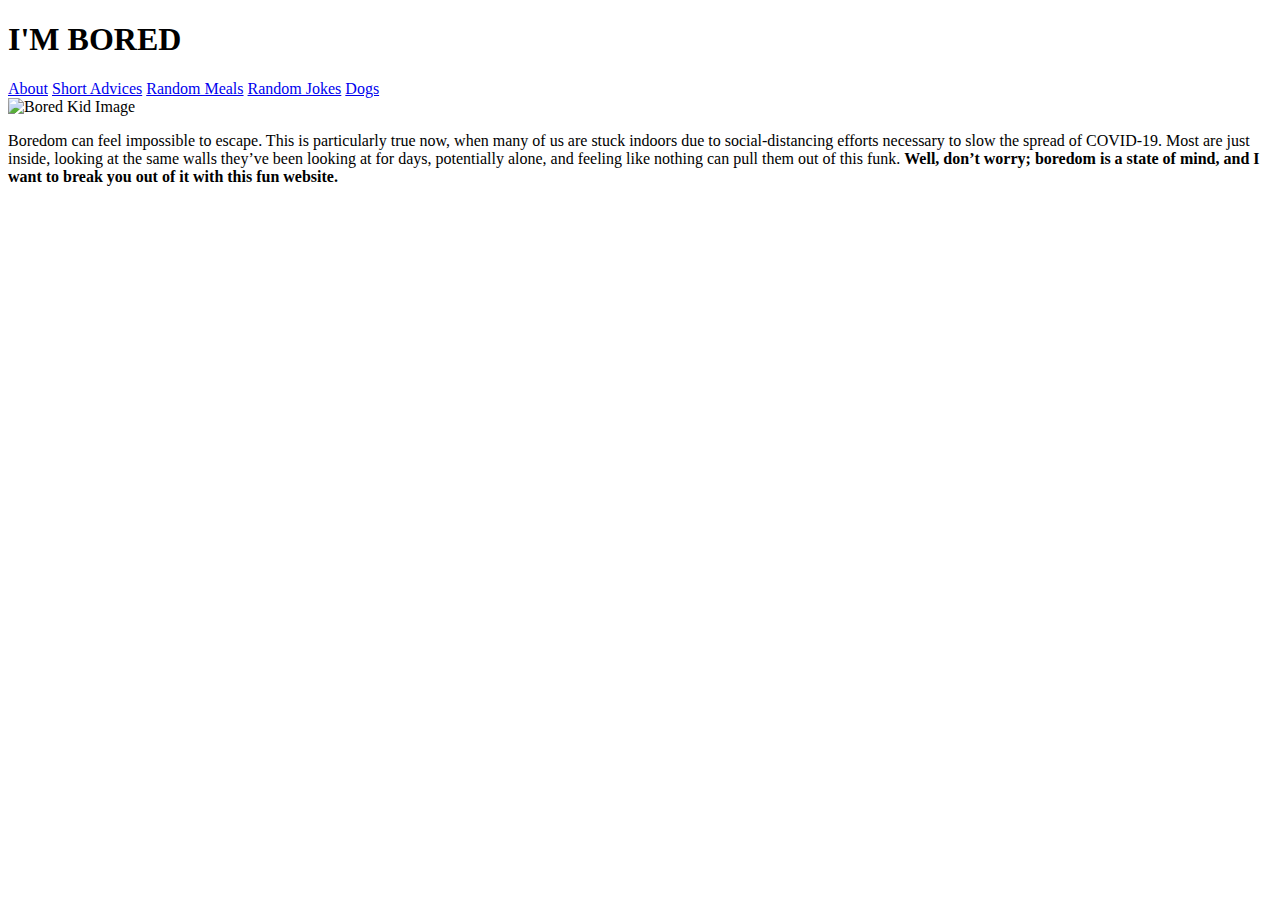
==== index.html @ f7e25149 "Add Advice Slip JSON API" ====
<!-- Advice generator -->
<!-- Meal API -->
<!-- Random Jokes -->
<!-- Dogs Api -->
<!DOCTYPE html>
<html lang="en">

<head>
    <meta charset="UTF-8">
    <meta http-equiv="X-UA-Compatible" content="IE=edge">
    <meta name="viewport" content="width=device-width, initial-scale=1.0">
    <link rel="stylesheet" href="./resources/css/style.css">
    <script type="text/javascript" src="./resources/script/index.js"></script>
    <title>I'm bored</title>
</head>

<body>
    <header>
        <h1>I'M BORED</h1>
        <nav>
            <a href="./Pages/about.html">About</a>
            <a href="./Pages/advice.html">Short Advices</a>
            <a href="#">Random Meals</a>
            <a href="#">Random Jokes</a>
            <a href="#"> Dogs</a>
        </nav>
    </header>
    <div class="image-section">
        <img src="./resources/images/bored.png" alt="Bored Kid Image" id="changedImage">
    </div>
    <div id="card">
        <span>
            <p>Boredom can feel impossible to escape. This is particularly true now, when many of us are stuck indoors
                due to social-distancing efforts necessary to slow the spread of COVID-19. Most are just inside, looking
                at the same
                walls
                they’ve been looking at for days, potentially alone, and feeling like nothing can pull them out of this
                funk. <strong>Well, don’t worry; boredom is a state of mind, and I want to break you out of it with this
                    fun
                    website. </strong>
            </p>
            <p>
            </p>
        </span>
    </div>
</body>

</html>
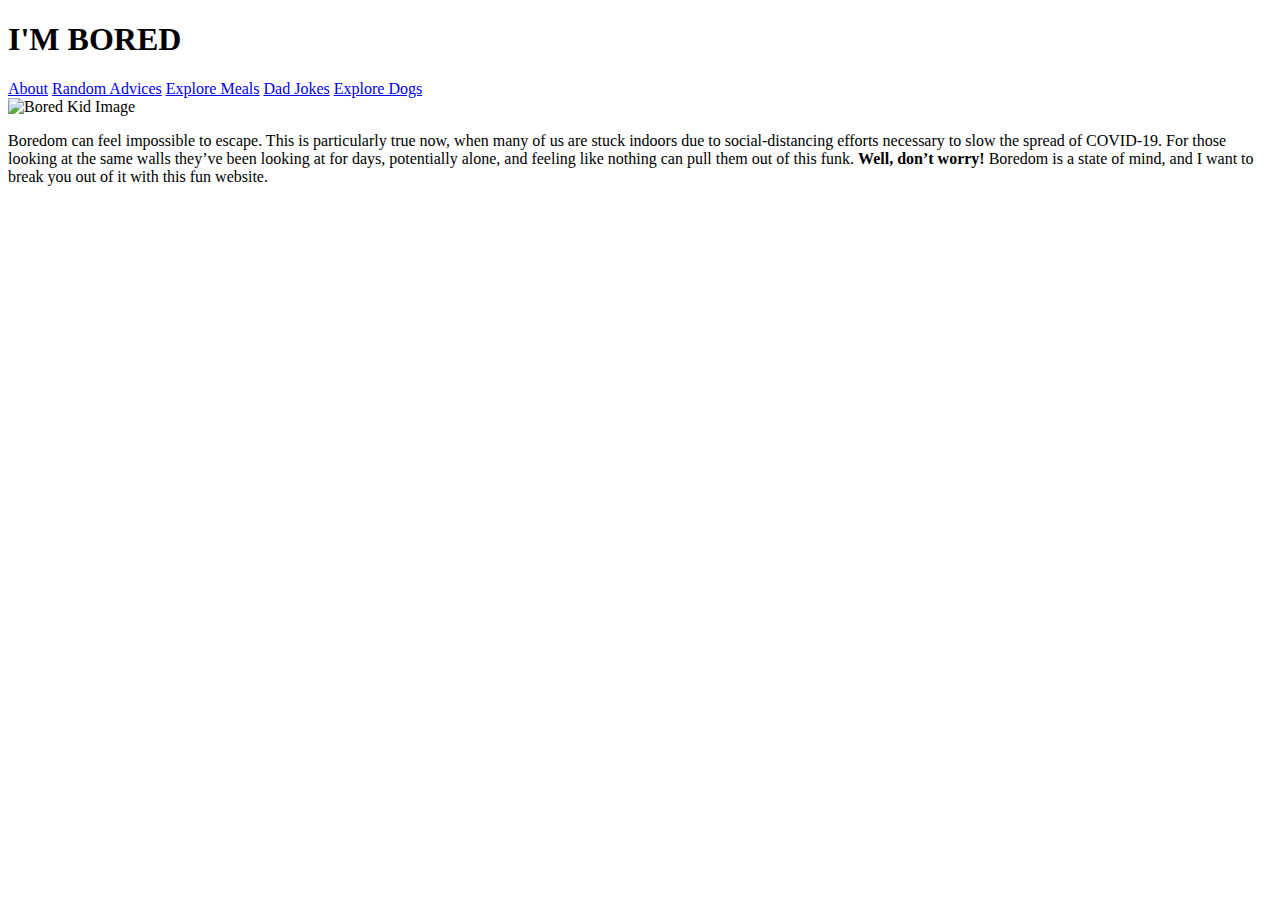
==== commit 1c364ef8: "Make some minor changes" ====
--- a/index.html
+++ b/index.html
@@ -19,10 +19,10 @@
         <h1>I'M BORED</h1>
         <nav>
             <a href="./Pages/about.html">About</a>
-            <a href="./Pages/advice.html">Short Advices</a>
-            <a href="#">Random Meals</a>
-            <a href="#">Random Jokes</a>
-            <a href="#"> Dogs</a>
+            <a href="./Pages/advice.html">Random Advices</a>
+            <a href="./Pages/meals.html">Explore Meals</a>
+            <a href="./Pages/jokes.html">Dad Jokes</a>
+            <a href="./Pages/dogs.html">Explore Dogs</a>
         </nav>
     </header>
     <div class="image-section">
@@ -31,13 +31,14 @@
     <div id="card">
         <span>
             <p>Boredom can feel impossible to escape. This is particularly true now, when many of us are stuck indoors
-                due to social-distancing efforts necessary to slow the spread of COVID-19. Most are just inside, looking
+                due to social-distancing efforts necessary to slow the spread of COVID-19. For those looking
                 at the same
                 walls
                 they’ve been looking at for days, potentially alone, and feeling like nothing can pull them out of this
-                funk. <strong>Well, don’t worry; boredom is a state of mind, and I want to break you out of it with this
-                    fun
-                    website. </strong>
+                funk. <strong>Well, don’t worry!</strong> Boredom is a state of mind, and I want to break you out of it
+                with this
+                fun
+                website.
             </p>
             <p>
             </p>
